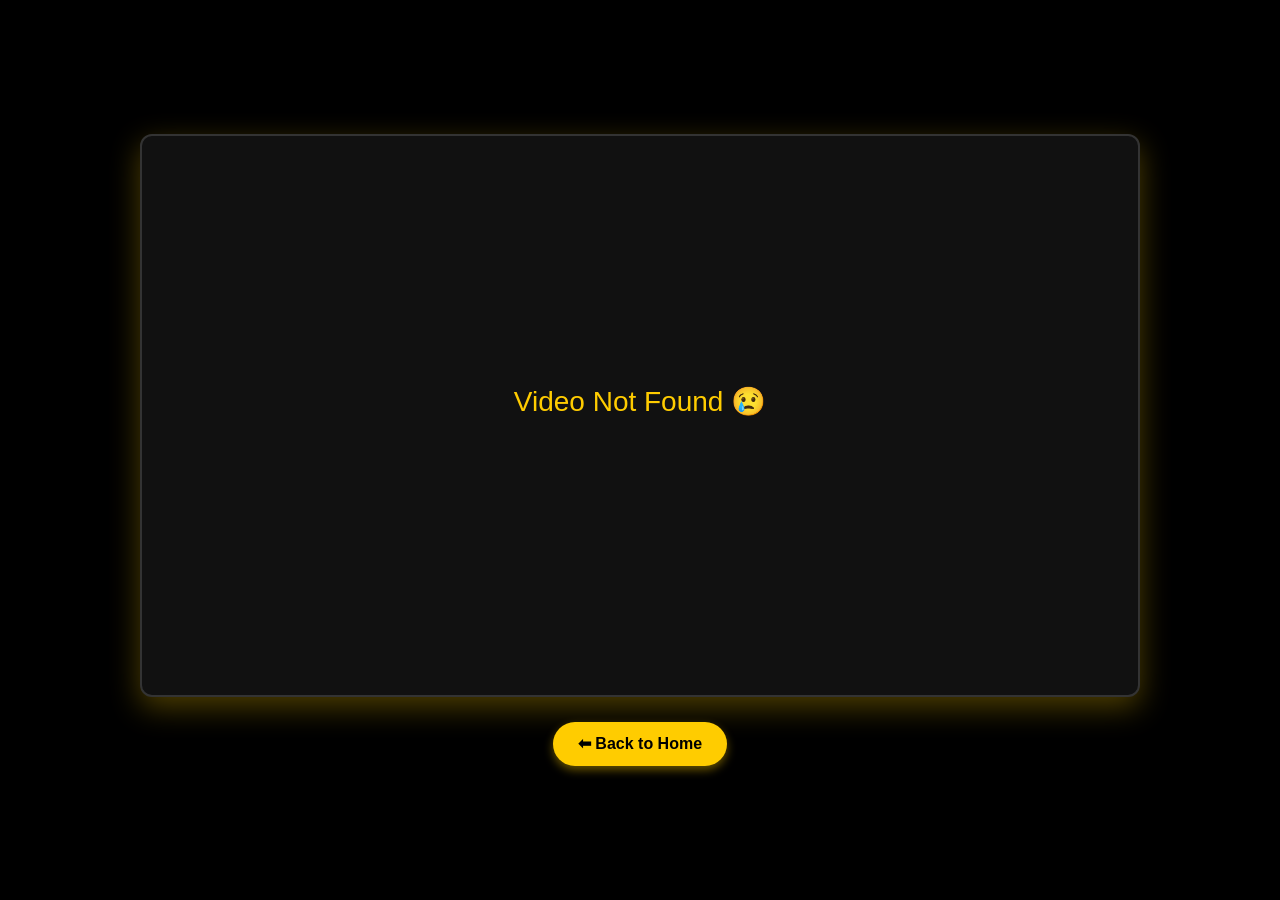
==== video.html @ 7f01d707 "Add files via upload" ====
<!DOCTYPE html>
<html lang="en" data-theme="dark">
<head>
    <meta charset="UTF-8">
    <meta name="viewport" content="width=device-width, initial-scale=1.0">
    <title>Watch Trailer - TrailersBliss LK</title>
    <link href="https://cdn.jsdelivr.net/npm/bootstrap@5.3.0/dist/css/bootstrap.min.css" rel="stylesheet">
    <style>
        body {
            background-color: #000;
            color: #fff;
            display: flex;
            flex-direction: column;
            align-items: center;
            justify-content: center;
            height: 100vh;
            margin: 0;
            font-family: 'Segoe UI', Tahoma, Geneva, Verdana, sans-serif;
        }
        .video-container {
            width: 85%;
            max-width: 1000px;
            aspect-ratio: 16/9;
            background: #111;
            border-radius: 12px;
            box-shadow: 0 10px 30px rgba(255, 204, 0, 0.3);
            overflow: hidden;
            border: 2px solid #333;
        }
        iframe {
            width: 100%;
            height: 100%;
            border: none;
        }
        .back-btn {
            margin-top: 25px;
            background-color: #ffcc00;
            color: #000;
            font-weight: bold;
            padding: 10px 25px;
            border-radius: 50px;
            text-decoration: none;
            transition: all 0.3s ease;
            box-shadow: 0 4px 10px rgba(255, 204, 0, 0.4);
        }
        .back-btn:hover {
            background-color: #e6b800;
            transform: translateY(-3px);
            box-shadow: 0 6px 15px rgba(255, 204, 0, 0.6);
        }
    </style>
</head>
<body>

    <div class="video-container" id="videoContainer">
        </div>

    <a href="trailersbliss-lk.html" class="back-btn">⬅ Back to Home</a>

    <script>
        // 1. URL එකේ තියෙන වීඩියෝ ID එක අල්ලගන්නවා
        const urlParams = new URLSearchParams(window.location.search);
        const videoId = urlParams.get('id');
        const container = document.getElementById('videoContainer');

        if (videoId) {
            // 2. ID එක තියෙනවා නම් යූටියුබ් ප්ලේයර් එක ඔටෝ ප්ලේ වෙන්න හදනවා (Mute කරලා)
            container.innerHTML = `<iframe src="https://www.youtube.com/embed/${videoId}?autoplay=1&mute=1" allow="autoplay; encrypted-media" allowfullscreen></iframe>`;
        } else {
            // ID එකක් නැත්නම් Error එකක් පෙන්වනවා
            container.innerHTML = `<h3 style="text-align:center; margin-top: 25%; color: #ffcc00;">Video Not Found 😢</h3>`;
        }
    </script>
</body>
</html>
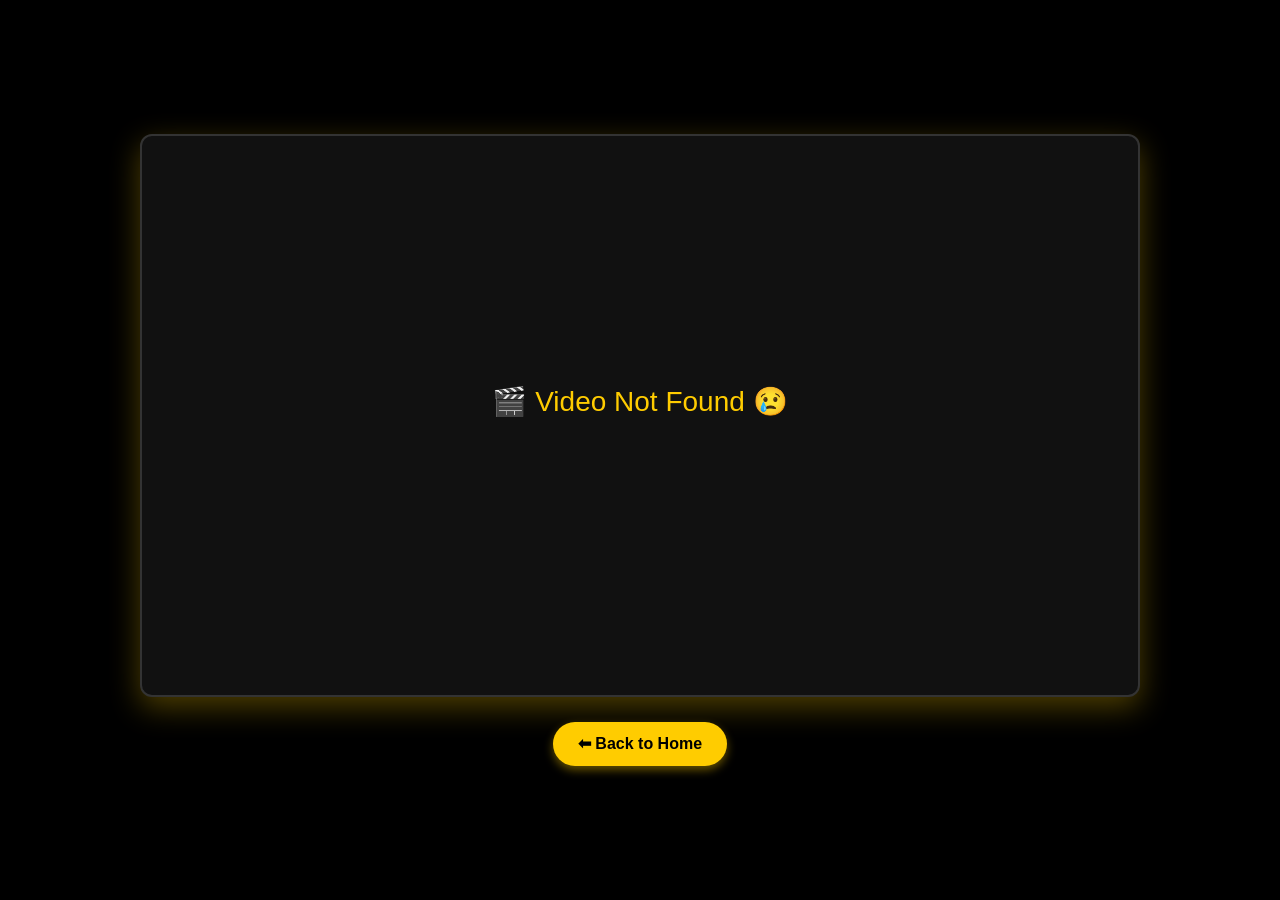
==== commit 86859c65: "Add files via upload" ====
--- a/video.html
+++ b/video.html
@@ -48,6 +48,11 @@
             transform: translateY(-3px);
             box-shadow: 0 6px 15px rgba(255, 204, 0, 0.6);
         }
+        .error-message {
+            color: #ffcc00;
+            text-align: center;
+            margin-top: 25%;
+        }
     </style>
 </head>
 <body>
@@ -55,20 +60,18 @@
     <div class="video-container" id="videoContainer">
         </div>
 
-    <a href="trailersbliss-lk.html" class="back-btn">⬅ Back to Home</a>
+    <!-- FIXED: back to index.html instead of trailersbliss-lk.html -->
+    <a href="index.html" class="back-btn">⬅ Back to Home</a>
 
     <script>
-        // 1. URL එකේ තියෙන වීඩියෝ ID එක අල්ලගන්නවා
         const urlParams = new URLSearchParams(window.location.search);
         const videoId = urlParams.get('id');
         const container = document.getElementById('videoContainer');
 
         if (videoId) {
-            // 2. ID එක තියෙනවා නම් යූටියුබ් ප්ලේයර් එක ඔටෝ ප්ලේ වෙන්න හදනවා (Mute කරලා)
             container.innerHTML = `<iframe src="https://www.youtube.com/embed/${videoId}?autoplay=1&mute=1" allow="autoplay; encrypted-media" allowfullscreen></iframe>`;
         } else {
-            // ID එකක් නැත්නම් Error එකක් පෙන්වනවා
-            container.innerHTML = `<h3 style="text-align:center; margin-top: 25%; color: #ffcc00;">Video Not Found 😢</h3>`;
+            container.innerHTML = `<h3 class="error-message">🎬 Video Not Found 😢</h3>`;
         }
     </script>
 </body>
